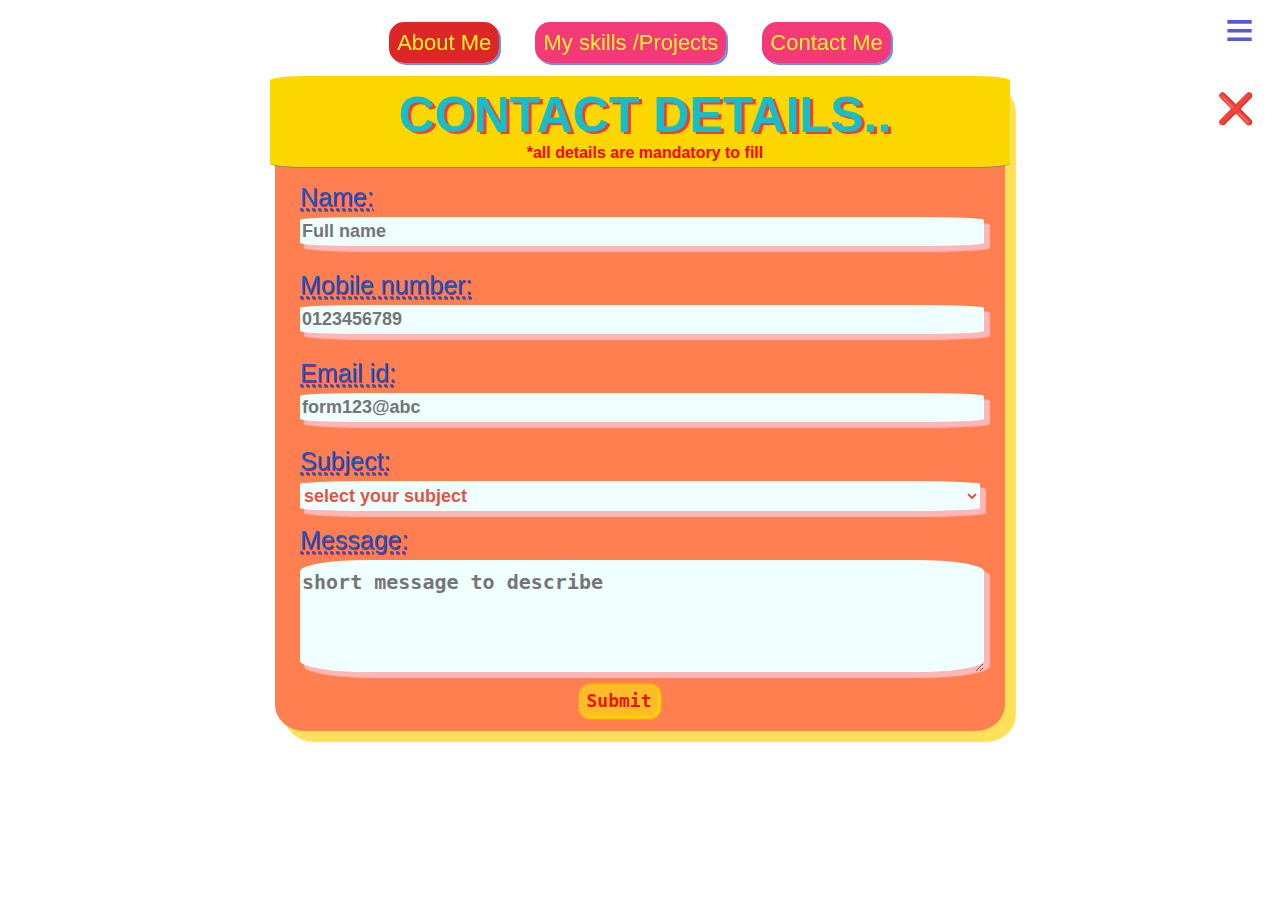
==== challenge1.html @ 860b510e "update" ====
<!DOCTYPE html>
<html lang="en">

<head>
    <meta charset="UTF-8" />
    <meta http-equiv="X-UA-Compatible" content="IE=edge" />
    <meta name="viewport" content="width=device-width, initial-scale=1.0" />
    <title>challenge1</title>
    <link rel="stylesheet" href="portfolio.css">
</head>
<body>
    <button id="close">❌</button>
    <button id="show">≡</button>
    <div id="navHid">
        <nav id="nav">
            <a class="nav nav1" href="index.html">About Me</a>
            <a class="nav" href="skills.html">My skills /Projects</a>
            <a class="nav" href="contact.html">Contact Me</a>
        </nav>
    </div>
    <form action="" class="ch1" style="margin-top: 20px;">
        <div id="form" >
            <h1>
                CONTACT DETAILS.. <br />
                <span>*all details are mandatory to fill</span>
            </h1>
            <label>
                <span>Name:</span>
                <input type="text" id="name" placeholder="Full name" required />
                <p id="invalid" style="color: rgb(218, 25, 63)"></p>
            </label>
            <label>
                <span>Mobile number:</span>
                <input type="number" id="number" placeholder="0123456789" required />
                <p id="invalid1" style="color: rgb(218, 25, 63)"></p>
            </label>
            <label>
                <span>Email id:</span>
                <input type="email" name="email" id="email" placeholder="form123@abc" required />
            </label>
            <label>
                <span>Subject:</span>
                <select name="subject" id="subject">
                    <option value="">select your subject</option>
                    <option value="sing">Sing</option>
                    <option value="draw">Draw</option>
                    <option value="other">other then please specify</option>
                </select>
            </label>
            <label>
                <span>Message:</span>
                <textarea name="message" id="message" placeholder="short message to describe" required></textarea>
            </label>
            <label>
                <p class="submit" id="submit">Submit</p>
            </label>
        </div>
        <div id="confirm"></div>
    </form>
    <!-- java script -->
    <script>
         const name = document.getElementById("name");
        const number = document.getElementById("number");
        const email = document.getElementById("email");
        let validName;
        let validNumber;

        name.addEventListener("blur", () => {
            // console.log("name");
            let reg = /^([a-zA-Z])[a-zA-Z\s]{2,30}$/;
            let input = name.value;
            console.log(reg, input);

            if (reg.test(input)) {
                console.log("valid");
                let invalid = document.getElementById("invalid");
                invalid.innerHTML = ``;
                let name1 = document.getElementById("name");
                name1.setAttribute("style", "none");
                validName = true;
            } else {
                console.log("invalid");
                let invalid = document.getElementById("invalid");
                invalid.innerHTML = `atleast 3 letters, !Numbers not allowed `;
                let name1 = document.getElementById("name");
                name1.setAttribute("style", "border:5px solid crimson");
                validName = false;
            }
        });
        number.addEventListener("blur", () => {
            // console.log("name");
            let reg = /^[0-9]{10}$/;
            let input = number.value;
            console.log(reg, input);
            if (reg.test(input)) {
                console.log("valid");
                let invalid = document.getElementById("invalid1");
                invalid.innerHTML = ``;
                let name1 = document.getElementById("number");
                name1.setAttribute("style", "none");
                validNumber = true;
            } else {
                console.log("invalid");
                let invalid = document.getElementById("invalid1");
                invalid.innerHTML = `Enter a valid 10 digit number `;
                let name1 = document.getElementById("number");
                name1.setAttribute("style", "border:5px solid crimson");
                validNumber = false;
            }
        });
        let submit = document.getElementById("submit");
        submit.addEventListener("click", () => {
            console.log("clicked");
            if (validName == true && validNumber == true) {
                let form = document.getElementById("form");
                form.setAttribute("style", "filter: blur(5px);");
                let message = document.getElementById("confirm");
                message.setAttribute("class", "message");
                message.innerHTML = `
                <h2>Details Submitted</h2>
                <p>Click To Confirm or go back to make corrections.. </p>
                <input type="submit"  id="done" class="done" value="Confirm">
                <button id="back" class="back">GO back</button>`;
                let back = document.getElementById("back");
                back.addEventListener("click", (e) => {
                    e.preventDefault();
                    console.log("back");
                    message.removeAttribute("class","message");
                    message.setAttribute("class","message1");
                    form.removeAttribute("style", "filter: blur(5px);");
                    message.innerHTML = ``;
                });
            } else {
                console.log("invalid");
                let form = document.getElementById("form");
                form.setAttribute("style", "filter: blur(5px);");
                let message = document.getElementById("confirm");
                message.setAttribute("class","message2");
                message.innerHTML = `
                <p>Enter valid details</p>
                <button id="back" class="back">GO back</button>`;

                 let back = document.getElementById("back");
                back.addEventListener("click", (e) => {
                    e.preventDefault();
                    console.log("back");
                    message.removeAttribute("class","message2");
                    message.setAttribute("class","message3");
                    form.removeAttribute("style", "filter: blur(5px);");
                    message.innerHTML = ``;
                });
            }
        });
    </script>
    <script src="portfolio.js"></script>
</body>
</html>
---- portfolio.css ----
*{
    margin: 0;
}
html{
    font-size: 100%;
}
body{
    background-image: url("img/portfolio.jpg");
    /* overflow: hidden; */
    /* background-repeat: repeat; */
    /* background-repeat: no-repeat; */
    /* background-size: cover; */
    font-size: 20px;
    /* height: fit-content; */
    text-align: center;
    padding: 30px;
    font-family: 'Gill Sans', 'Gill Sans MT', Calibri, 'Trebuchet MS', sans-serif;
}
#About_Me{
    background-color: rgba(238, 181, 25, 0.308);
    padding: 20px;
    padding-top: 30px;
    padding-bottom: 60px;
    margin-left: 0px;
    text-align: center;
    color: rgb(0, 99, 165);
    border-radius: 10px;
    /* display: flex;
    flex-wrap: wrap; */
}
#dev{
    overflow: hidden;
    /* color: crimson; */
    border-right: 2px blue solid;
    padding-right: 2px;
    margin: 0 auto;
    width: fit-content;
    white-space: nowrap;
    animation:
     blink .5s step-end infinite ;
}
#contact1>a{
    text-decoration-line: none;
    color: rgb(12, 211, 211);
    text-shadow: 1px 1px blue;
}
@keyframes blink {
   from ,to{border-color: transparent;}
   50%{border-color: rgb(70, 91, 214);}
}
#skills{
    background-color: rgba(24, 159, 212, 0.356);
    padding: 20px;
    padding-top: 35px;
    padding-bottom: 30px;
    border-radius: 15px;
    /* width: 700px; */
    /* margin-left: 100px; */
}
#language{
    /* display: flex; */
     flex-wrap: wrap;
}
.border:hover{
background-color: rgba(184, 152, 11, 0.568);
font-size: 22px;
}
#java:hover{
    background-color: rgba(245, 243, 132, 0.651);
    font-size: 22px;
}
#node:hover ,#c:hover{
    background-color: rgba(149, 226, 250, 0.651);
}
.border{
    margin: 20px;
    border-radius: 10px;
    box-shadow: 1px 1px 2px 2px rgba(214, 194, 107, 0.904);
    height: fit-content;
    padding: 10px;
    width: fit-content;
}
b{
    color: rgb(209, 27, 27);
}
.left{
    display: flex;
}
h1{
   font-family: 'Segoe UI', Tahoma, Geneva, Verdana, sans-serif;
   color: rgb(240, 140, 9);
}
header{
    color: rgb(218, 9, 9);
    font-size: 30px;
    font-weight: 600;
    /* width: fit-content; */
    border-radius: 1px;
    padding: 1px;
    box-shadow: 0px 2px 0px 0px rgb(224, 116, 39);    
    /* margin-bottom: 5px; */
    
}
#profile{
    height: 150px;
    width: 140px;
    border-radius: 50%;
    float: left;
    margin-top:20px;
    margin-left: 80px;
    clear: right;
}
#open, .op{
    border-radius: 20px;
    padding: 12px;
    background-color: rgba(134, 215, 247, 0.486);
    /* position: absolute; */
    text-align: right;
    left: 25%;
    color: crimson;
    top: 40%;
    font-size: 20px;
    margin: auto;
    font-family:monospace;
}
#K{
    animation: appear 4s ease-in 0s ;
    color: rgb(0, 119, 255);
}
#quote{
    animation: dis 1s ease-in 0s;
}
#contact1{
    float:left;
    height: 190px;
}
@keyframes dis {
    0%{
        opacity: 0%;
    }
    50%{
        letter-spacing: 1px;
        opacity: 30%;
    }
    100%{
        opacity: 100%;
        /* animation-fill-mode: backwards; */
    }
}
@keyframes appear {
    0%{
        opacity: 0%;
    }
    50%{
        opacity: 80%;
    }
    100%{
        opacity: 100%;
    }
}
.nav:hover{
    color: rgb(240, 73, 23);
    background-color: rgba(255, 252, 102, 0.637);
}
.nav{
    text-decoration-line: none;
    color: rgb(255, 241, 47);
    background-color: rgba(241, 25, 97, 0.863);
    font-family: 'Gill Sans', 'Gill Sans MT', Calibri, 'Trebuchet MS', sans-serif;
    padding: 8px;
    margin: 15px;
    box-shadow: 2px 2px cornflowerblue;
    /* border-style: ridge; */
    border-radius: 15px;
    /* margin-bottom: ; */
}

#contact{
    background-color: rgba(233, 150, 122, 0.459);
    padding: 30px;
    height: 300px;
    /* height: fit-content; */
    padding-left: 20px;
    padding-right: 20px;
    border-radius: 20px;
}

#contactForm{
    margin-left: 20px;
    border-left: gold 2px solid;
    padding: 5px;
    /* position: absolute; */
    padding-left: 40px;
    /* width: fit-content;
    height: fit-content; */
    float: left;
}
section{
    margin: 50px;
}
#navHid{
    z-index: 20;
    top: 0px;
    position: sticky;
}
.icon{
    width: 3%;
}
label>span{
    color: rgb(35, 11, 110);
    text-decoration-line: underline;
    text-decoration-style: dotted;
}
label>input{
    outline: none;
    border: none;
    border-radius: 5px;
    margin-bottom: 10px;
    color: brown;
    background-color: inherit;
    border-bottom: 2px blue solid;
    padding: 2px;
}
input{
    font-size: 17px;
}
#msg{
    color: rgb(0, 60, 255);
    position: absolute;
    /* padding-bottom: 10px; */
    padding: 2px;
    border-radius: 5px;
    box-shadow: 2px 2px 3px 3px aqua;
    margin-left: -15px;
    margin-top: -15px;
    /* margin-bottom: 20px;  */
}
#submit:hover{
    background-color: khaki;
}
#submit{
    border: none;
    padding: 5px;
    border-radius: 10px;
    box-shadow: 1px 1px 2px 2px rgb(255, 217, 0);
    color: rgb(235, 21, 5);
    background-color: rgba(255, 255, 0, 0.479);
}
#quote1{
    padding: 35px;
    border-radius: 10px;
    background-color: rgba(255, 255, 0, 0.342);
}
#open{
    margin-top: 15px;
    width: fit-content;
}
#click{
    margin-top: 20px;
}
@media screen and (min-width:1120px) {
body{
    font-size:26px;
}

#profile{
    height: 8em;
    width: 7.6em;
    margin-left: 80px;
}
#About_Me{
    margin-left: 80px;
    margin-right: 120px;
}
#skills{
    margin-right: 10%;
    margin-left: 10%;
    font-size: 1.1em;
    /* padding-right: 5em; */
}
}
@media screen and (min-width:1250px){
    #contactForm{
        margin-left: 100px;
      }
      input{
          font-size: 20px;
      }
}
@media screen and (max-width:975px){
    #contact{
       height: 450px;
       /* width: 600px; */
       /* margin-left: 60px; */
    }
}
@media screen and (max-width:680px) {
    body{
        font-size: 18px;
    }
    .icon{
        width: 7%;
    }
    #skills> header{
        font-size: 30px;
        text-shadow: rgb(9, 3, 98) 2px 2px;
    }
    #skills{
        margin-left: -22px;
        /* background-image: url("img/skills.jpg"); */
        background-blend-mode:soft-light;
        background-size: contain; 
        
    width: 100%;
   
    }
    .border>b{
        font-size: 23px;
        font-weight: bold;
        text-shadow: 1px 1px rgb(241, 238, 53);
        /* color: turquoise; */
    }
    .border{
        font-size: 20px;
        /* text-shadow: 1px 1px yellow;   */
        width: fit-content;
        background-color: rgba(15, 163, 221, 0.479);
        /* display: flex; */
    }
    #About_Me{
        margin-left: 0;
        margin-right: 0;
    }
    #profile{
        /* margin-right: 0; */
       margin-bottom: 8px;
        margin-left: 0;
        float: none;
    }
    .nav{
        margin-top: 1px;
        margin-bottom: 15px;
    }
    nav{
        /* position: fixed; */
        display: flex;
        z-index: 12;
        padding-bottom: 1px;
        margin-bottom: -40px;
        flex-wrap: wrap;
    }
   
  #contact{
      width: 95%;
      margin: auto;
      margin-left: -12px;
      height: 520px;
      padding: auto;
      background-image: url("img/contact.jpg");
      background-size: contain;
  }
#msg{
    margin:auto;
    margin-left: -50px;
    margin-top: -15px;
}
#quote1>header{
    font-size: 20px;
    
}
#quote1{
    width: 90%;
    /* margin: auto; */
    margin-left: -22px;
}
}
#show{
    /* width: 200em; */
    font-size: 50px;
    position: fixed;
    top: 0;
    right: 20px;
    background-color: inherit;
    border: none;
    border-radius: 20px;
    color: rgb(87, 87, 221);
    z-index: 15;
}
#close{
    position: fixed;
    top: 0;
    background-color: inherit;
    right: 20px;
    border-radius: 20px;
    margin-top: 90px;
    z-index: 21;
    font-size: 30px;
   border: none;
}
#show:hover{
    background-color: rgba(134, 134, 139, 0.219);
    margin: 2px;
    /* padding: 10px; */
   padding: 5px;
   border-radius: 30px;
}
#close:hover{
    border-radius: 20px;
    padding: 5px;
    background-color: rgba(255, 0, 0, 0.267);
}
nav{
    font-size: 22px;
}
.nav1{
    background-color: rgb(221, 38, 38);
}
footer{
    margin-top: 6%;
    padding: 0px;
}
#html,#CSS,#javaScript,#j,#nodeJs,#cprogramming{
    /* background: url('img/html5.png') ; */
    /* background-repeat: no-repeat;
    background-size: cover;
    background-position:center; */
    position: absolute;
    /* z-index: 5; */
    /* overflow: hidden; */
    width: 50%;
    margin-left: 10%;
    display: flex;
    opacity: 0.25;
    height:18% 
    /* background-repeat: no-repeat; */
}
.icon:hover{
    padding: 3px;
    border-radius: 25%;
    opacity: 0.5;
    background-color: rgb(217, 243, 243);
}
#j{
    height: 27%;
}
#nodeJs{
    height: 14%;
}
#CSS{
    opacity: 0.3;
}
#trans{
    /* background-color: rgba(122, 226, 226, 0.568); */
    /* z-index: 10; */
    text-shadow: wheat 0.5px 0.5px;
    font-style: oblique;
    font-weight: 600;
    color: rgb(0, 41, 107);
}

.ch1 {
    margin-right: auto;
    margin-left: auto;
    background-color: coral;
    padding: 20px 15px;
    font: 15px Arial;
    color: rgb(34, 75, 151);
    border-radius: 10px;
    max-width: 700px;
    -webkit-border-radius: 5px;
    -moz-border-radius: 5px;
    border-radius: 4%;
    box-shadow: 10px 10px 1px 1px rgb(255, 225, 89);
    text-align: center;
}

.ch1 h1 {
    font: bold;
    display: block;
    background-color: gold;
    padding: 10px 0px 5px 10px;
    text-align: center;
    margin: -20px -20px 0px -20px;
    border-bottom: 1px solid grey;
    border-radius: 5%;
    font-family: -apple-system, BlinkMacSystemFont, "Segoe UI", Roboto, Oxygen,
        Ubuntu, Cantarell, "Open Sans", "Helvetica Neue", sans-serif;
    font-size: 50px;
    color: rgb(22, 190, 202);
    text-shadow: 3px 2px rgb(240, 63, 51);
}

.ch1 h1>span {
    display: block;
    color: red;
    font-size: medium;
    text-shadow: none;
}

.ch1 label {
    display: block;
    margin: 10px;
}

.ch1 label>span {
    float: left;
    margin-top: 5px;
    color: rgb(8, 99, 202);
    font-weight: 548;
    font-size: 25px;
    text-decoration-line: underline;
    text-shadow: 1px 1px crimson;
    font-family: "Gill Sans", "Gill Sans MT", Calibri, "Trebuchet MS",
        sans-serif;
    padding-bottom: 5px;
}

.ch1 input[type="text"],
.ch1 input[type="number"],
.ch1 input[type="email"],
.ch1 textarea,
.ch1 select {
    color: rgb(228, 84, 68);
    width: 100%;
    height: 25px;
    font-size: large;
    font-weight: bold;
    border: none;
    border-radius: 10%;
    background: azure;
    box-shadow: 5px 5px 1px 1px rgb(255, 182, 182);
}

.ch1 textarea {
    height: 100px;
    padding-top: 10px;
    font-size: 20px;
}

.ch1 select {
    height: 30px;
}

.ch1 .submit {
    background-color: rgb(74, 183, 197);
    border-radius: 5px;
    border: none;
    padding: 8px;
    font-weight: bolder;
    color: darkblue;
    font-size: 15px;
    margin-top: 10px;
    /* margin-left: 44%; */
    margin-bottom: -25px;
    font-size: 18px;
    width: 10%;
    font-weight: 2000;
    border-radius: 20%;
    box-shadow: 5px 5px crimson;
    font-family: monospace;
    margin-left: 280px;
    margin-bottom: -15px;
}

.submit:active {
    box-shadow: 2px 2px crimson;
    transform: translateX(3px) translateY(3px);
}

.ch1 .submit:hover {
    color: rgb(150, 39, 19);
}

textarea,
input,
select {
    outline: none;
}

#invalid,
#invalid1 {
    font-size: medium;
    font-weight: bold;
}

.message {
    display: block;
    top: 30%;
    left: 50%;
    margin-left: -210px;
    width: 400px;
    height: 25%;
    border-radius: 25%;
    position: fixed;
    box-shadow: 8px 8px 5px 6px greenyellow;
    background-color: rgb(248, 252, 201);
    animation: comein 1s ease 0s;
}
.message h2 {
    text-align: center;
    font-size: xx-large;
    font-weight: bold;
    color: rgb(241, 109, 21);
    font-family: "Gill Sans", "Gill Sans MT", Calibri, "Trebuchet MS",
    sans-serif;
    text-decoration-line: underline;
}

.message p ,.message2 p {
    font-size: larger;
    font-family: cursive;
    color: indianred;
    margin-left: 1px;
}

.done,
.back {
    border: none;
    font-size: large;
    box-shadow: 1px 1px crimson;
    font-weight: bold;
    color: darkblue;
    font-family: "Gill Sans", "Gill Sans MT", Calibri, "Trebuchet MS",
    sans-serif;
    border-radius: 15%;
    padding: 5px;
}

.back {
    margin-left: 60px;
}

.done:hover {
    background-color: aqua;
}

.back:hover {
    background-color: aqua;
}

.done {
    background-color: greenyellow;
}
.message1{
    display: block;
    top: 30%;
    left: 50%;
    margin-left: -210px;
    width: 400px;
    height: 25%;
    border-radius: 25%;
    position: fixed;
    box-shadow: 8px 8px 5px 6px greenyellow;
    background-color: rgb(248, 252, 201);
    animation: leave 1s ease-out 0s;
    visibility: hidden;
}

.message2{
    display: block;
    top: 30%;
    left: 50%;
    margin-left: -210px;
    width: 200px;
    height: 12%;
    border-radius: 25%;
    position: fixed;
    box-shadow: 8px 8px 5px 6px rgb(255, 47, 47);
    background-color: rgb(252, 201, 201);
}
.message3{
    display: block;
    top: 30%;
    left: 50%;
    margin-left: -210px;
    width: 200px;
    height: 12%;
    border-radius: 25%;
    position: fixed;
    box-shadow: 8px 8px 5px 6px rgb(255, 47, 47);
    background-color: rgb(252, 201, 201);
    animation: leave 1s ease-out 0s;
    visibility: hidden;
}

.back {
    background-color: khaki;
}

@keyframes comein {
    0% {
        top: 80%;
        opacity: 10%;
    }

    100% {
        top: 30%;
        opacity: 100%;
    }
}
@keyframes leave {
    0%{
        top: 30%;
        opacity: 50%;
        visibility: visible;
    }
    100%{
        top: 80%;
        opacity: 0%;
        visibility: visible;
    }
}

@media screen and (max-width: 650px) {
    .message ,.message1{
        margin-left: none;
        left: 70%;
        height: 25%;
        width: 270px;
    }
    .message2, .message3{
        left: 300px;
    }

    .message h2  {
        font-size: 25px;
    }

    .message p , .message2 p{
        font-size: 20px;
    }
    .ch1 .submit{
        margin-left: 150px;
        width: fit-content;
    }

    .done,
    .back {
        font-size: 20px;
        margin-left: 15px;
    }
}
.view{
    background-color: rgba(255, 197, 88, 0.897);
    color: rgb(34, 108, 226);
    border-radius: 10px;
    box-shadow: 2px 2px crimson;
    padding: 3px;
    padding-top: 1px;
    float: right;
    /* position: absolute; */
    text-decoration: none;
    /* margin-top: 20px; */
    /* margin-right: 16px; */
}
.formImg{
    float: right;
    width: 15%;
    border-radius: 40%;
    margin-top: -12px;
    height: 100px;
}
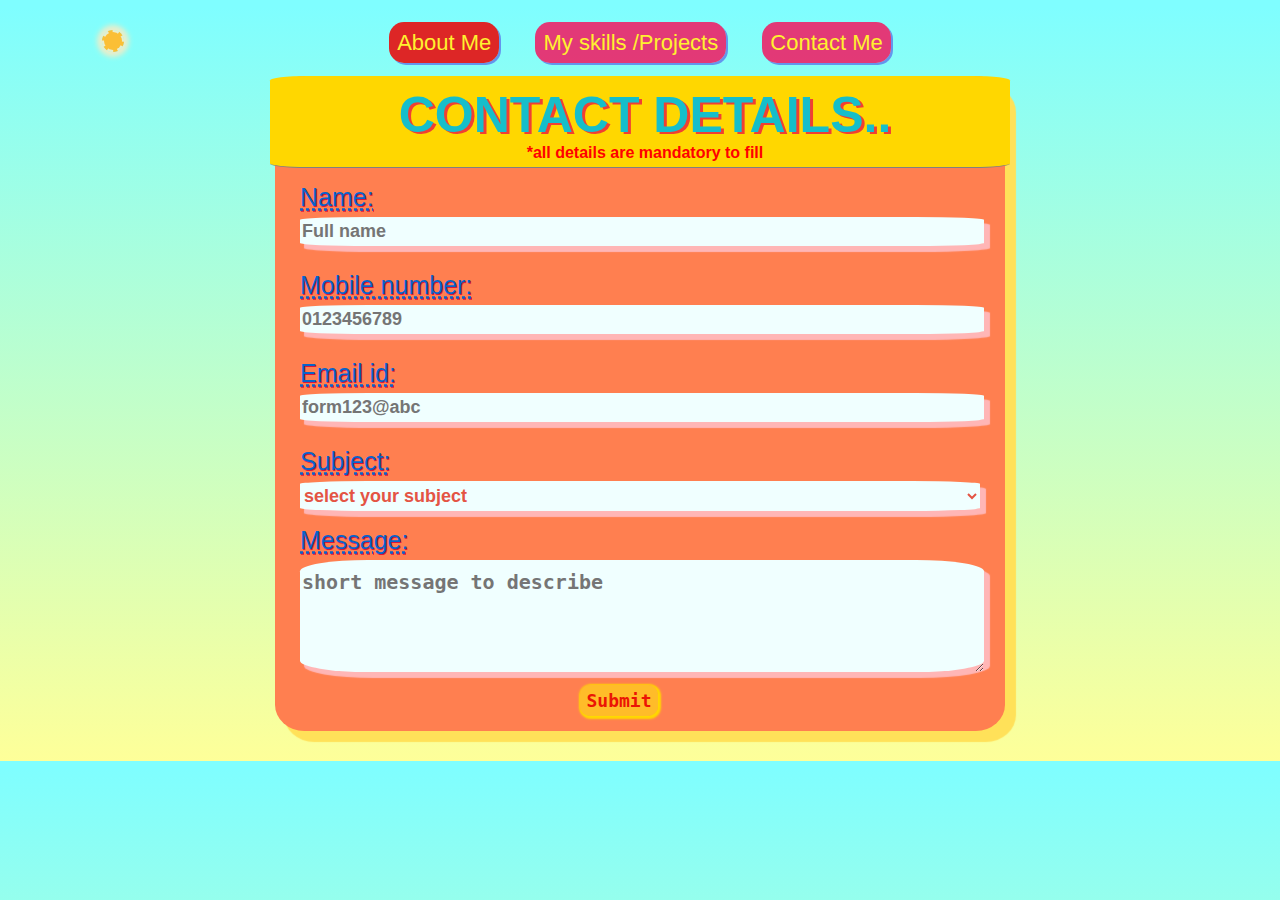
==== commit e096645d: "Backend" ====
--- a/challenge1.html
+++ b/challenge1.html
@@ -8,7 +8,11 @@
     <title>challenge1</title>
     <link rel="stylesheet" href="portfolio.css">
 </head>
-<body>
+<body id="b">
+    <button id="Lightmode"></button>
+    <i id="writeL"></i>
+    <i id="writeD"></i>
+    <button id="Darkmode"></button>
     <button id="close">❌</button>
     <button id="show">≡</button>
     <div id="navHid">
--- a/portfolio.css
+++ b/portfolio.css
@@ -4,8 +4,54 @@
 html{
     font-size: 100%;
 }
-body{
-    background-image: url("img/portfolio.jpg");
+#Lightmode,#Darkmode{
+    position: fixed;
+    left: 8%;
+    width: 22px;
+    border-radius: 50%;
+    background-color: inherit;
+    height: 22px;
+    cursor: pointer;
+    z-index: 25;
+}
+#writeL,#writeD{
+    position: fixed;
+    left: 13%;
+    border-radius: 5px;
+    padding: 2px;
+    font-size: 15px;
+    z-index: 25;
+}
+#Lightmode{
+    background-color: rgba(255, 189, 46, 0.965);
+    animation: mode 1s ease-in 0s;
+    border: 2px  dashed rgb(233, 238, 203);
+    box-shadow: 0px 0px 5px 5px rgb(233, 238, 203);
+}
+@keyframes mode {
+    0%{ 
+        box-shadow: 0 0 0 0 orange;
+    }
+    100%{
+        box-shadow: 0px 0px 5px 5px rgb(233, 238, 203);
+    }
+}
+#Darkmode{
+    border: none;
+    /* visibility: hidden; */
+    height: 16px;
+    width: 16px;
+    animation: modeD 1s ease-in 0s;
+    box-shadow: 4px 4px 0 0 rgb(165, 165, 165);
+}
+@keyframes modeD {
+    0%{
+        box-shadow: 0 0 0 0 black;
+    }
+}
+.bl{
+    background: rgb(254,255,153);
+    background: linear-gradient(0deg, rgba(254,255,153,1) 0%, rgba(127,254,255,1) 99%);
     /* overflow: hidden; */
     /* background-repeat: repeat; */
     /* background-repeat: no-repeat; */
@@ -16,8 +62,22 @@
     padding: 30px;
     font-family: 'Gill Sans', 'Gill Sans MT', Calibri, 'Trebuchet MS', sans-serif;
 }
+.bd{
+    background: rgb(0,0,0);
+    background: linear-gradient(0deg, rgba(0,0,0,1) 0%, rgba(19,72,101,1) 57%, rgba(76,110,136,1) 100%);
+    /* overflow: hidden; */
+    /* background-repeat: repeat; */
+    /* background-repeat: no-repeat; */
+    /* background-size: cover; */
+    font-size: 20px;
+    /* height: fit-content; */
+    text-align: center;
+    padding: 30px;
+    font-family: 'Gill Sans', 'Gill Sans MT', Calibri, 'Trebuchet MS', sans-serif;
+}
 #About_Me{
     background-color: rgba(238, 181, 25, 0.308);
+    box-shadow: rgba(91, 83, 83, 0.727) 2px 2px 5px 2px;
     padding: 20px;
     padding-top: 30px;
     padding-bottom: 60px;
@@ -63,11 +123,11 @@
 }
 .border:hover{
 background-color: rgba(184, 152, 11, 0.568);
-font-size: 22px;
+/* font-size: 22px; */
 }
 #java:hover{
     background-color: rgba(245, 243, 132, 0.651);
-    font-size: 22px;
+    /* font-size: 22px; */
 }
 #node:hover ,#c:hover{
     background-color: rgba(149, 226, 250, 0.651);
@@ -82,6 +142,7 @@
 }
 b{
     color: rgb(209, 27, 27);
+    text-shadow: 1px 1px whitesmoke;
 }
 .left{
     display: flex;
@@ -177,6 +238,7 @@
 
 #contact{
     background-color: rgba(233, 150, 122, 0.459);
+    box-shadow: rgba(91, 83, 83, 0.727) 2px 2px 5px 2px;
     padding: 30px;
     height: 300px;
     /* height: fit-content; */
@@ -206,6 +268,10 @@
 .icon{
     width: 3%;
 }
+#git{
+    background-color: rgba(240, 248, 255, 0.988);
+    border-radius: 50%;
+}
 label>span{
     color: rgb(35, 11, 110);
     text-decoration-line: underline;
@@ -220,6 +286,7 @@
     background-color: inherit;
     border-bottom: 2px blue solid;
     padding: 2px;
+    background-color: aliceblue;
 }
 input{
     font-size: 17px;
@@ -230,7 +297,8 @@
     /* padding-bottom: 10px; */
     padding: 2px;
     border-radius: 5px;
-    box-shadow: 2px 2px 3px 3px aqua;
+    background-color: rgb(254, 245, 234);
+    box-shadow: 1px 1px 3px 3px aqua;
     margin-left: -15px;
     margin-top: -15px;
     /* margin-bottom: 20px;  */
@@ -249,7 +317,7 @@
 #quote1{
     padding: 35px;
     border-radius: 10px;
-    background-color: rgba(255, 255, 0, 0.342);
+    background-color: rgba(0, 213, 255, 0.342);
 }
 #open{
     margin-top: 15px;
@@ -299,20 +367,22 @@
         font-size: 18px;
     }
     .icon{
-        width: 7%;
+        width: 8%;
     }
     #skills> header{
         font-size: 30px;
         text-shadow: rgb(9, 3, 98) 2px 2px;
     }
     #skills{
-        margin-left: -22px;
+        margin-left: -23px;
         /* background-image: url("img/skills.jpg"); */
+        /* width: 390%; */
+        padding: 0px;
+        padding-top: 20px;
+        padding-bottom: 20px;
         background-blend-mode:soft-light;
         background-size: contain; 
-        
-    width: 100%;
-   
+        width: 110%;  
     }
     .border>b{
         font-size: 23px;
@@ -324,7 +394,9 @@
         font-size: 20px;
         /* text-shadow: 1px 1px yellow;   */
         width: fit-content;
+        margin: 10px;
         background-color: rgba(15, 163, 221, 0.479);
+        /* padding: 0; */
         /* display: flex; */
     }
     #About_Me{
@@ -371,7 +443,7 @@
 #quote1{
     width: 90%;
     /* margin: auto; */
-    margin-left: -22px;
+    margin-left: -18px;
 }
 }
 #show{
@@ -430,7 +502,9 @@
     width: 50%;
     margin-left: 10%;
     display: flex;
-    opacity: 0.25;
+    z-index: -1;
+    opacity: 0.5;
+    border-radius: 10%;
     height:18% 
     /* background-repeat: no-repeat; */
 }
@@ -747,16 +821,22 @@
     box-shadow: 2px 2px crimson;
     padding: 3px;
     padding-top: 1px;
-    float: right;
+    /* float: right; */
     /* position: absolute; */
     text-decoration: none;
     /* margin-top: 20px; */
     /* margin-right: 16px; */
 }
-.formImg{
+.formImg, .notesImg{
     float: right;
     width: 15%;
     border-radius: 40%;
     margin-top: -12px;
     height: 100px;
+}
+.notesImg{
+    float: left;
+    border-radius: 20%;
+    margin-top: -2px;
+    margin-right: 10px;
 }